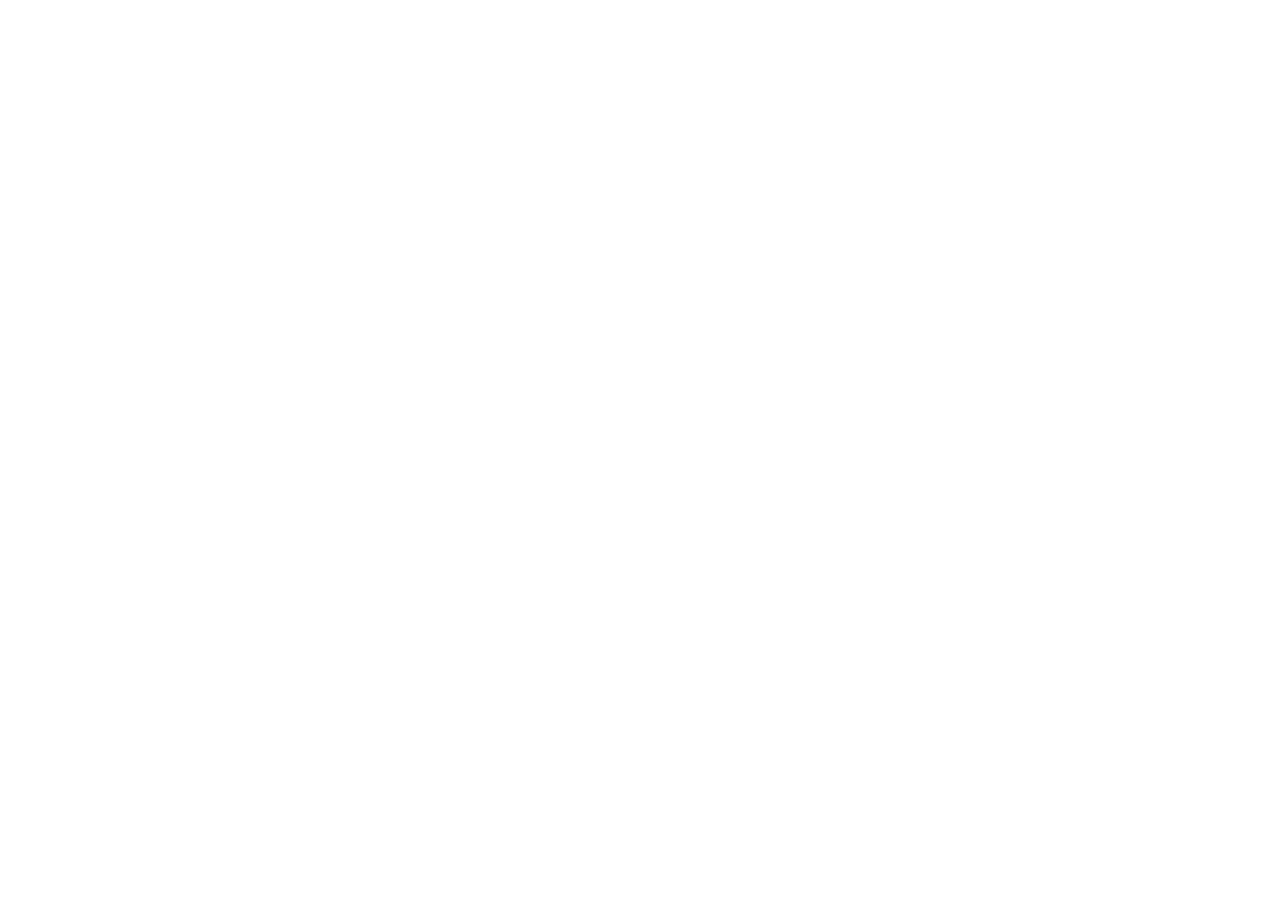
==== main.html @ b28d4fe4 "first commit" ====
<!DOCTYPE html>
<html>
    <head>
        <meta charset="utf-8">
        <meta http-equiv="X-UA-Compatible" content="IE=edge">
        <title></title>
        <meta name="description" content="">
        <meta name="viewport" content="width=device-width, initial-scale=1">
        <link rel="stylesheet" href="">
    </head>
    <body>
        <script src="Hash/hashes.js"></script>
        <script type="module" src="Hash/sha256.js"></script>
        <script type="module" src="chain/merkleTree.js"></script>
        <script type="module" src="chain/chain.js"></script>
        <script type="module" src="chain/main.js"></script>
    </body>
</html>
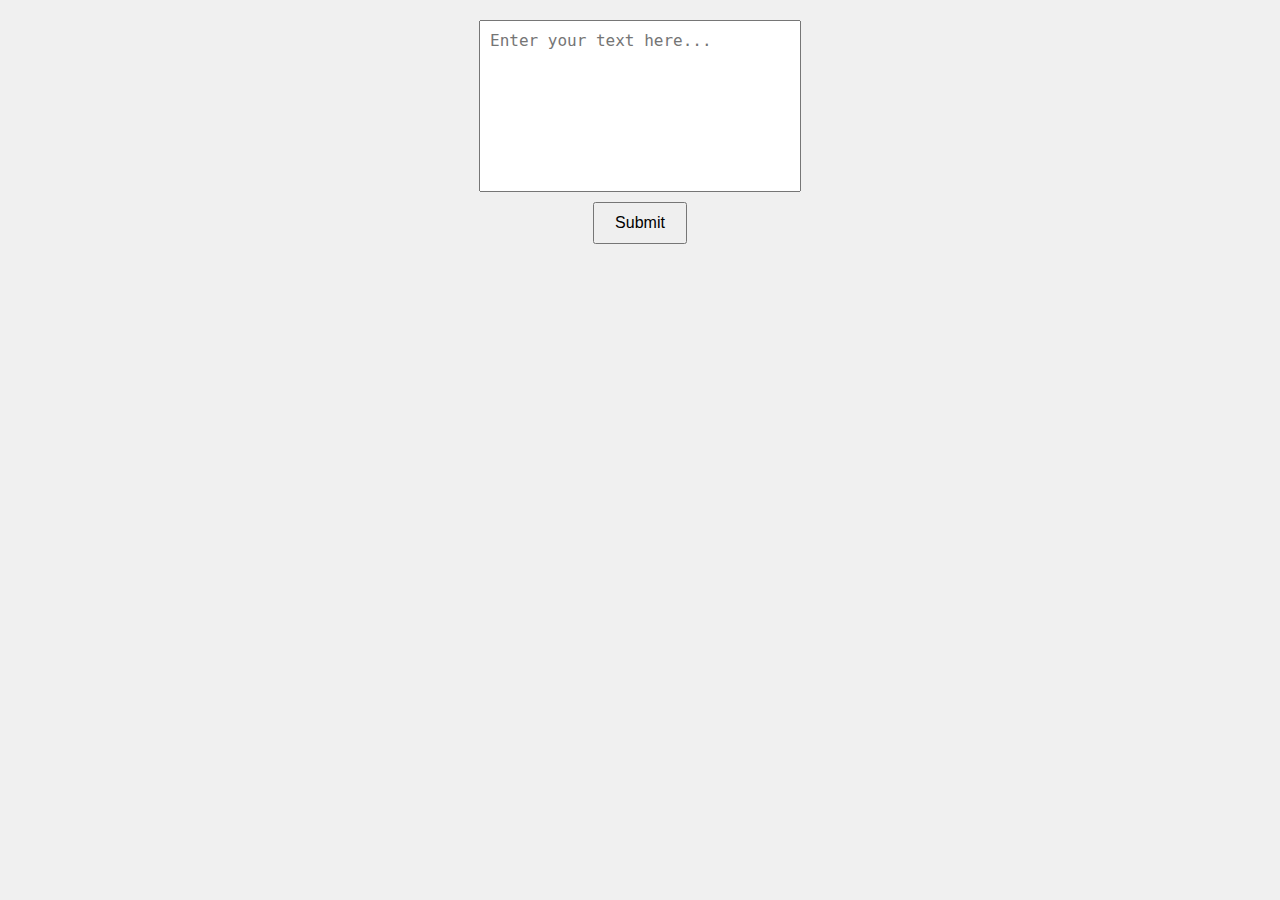
==== commit 370721bf: "Added html and css file" ====
--- a/main.html
+++ b/main.html
@@ -3,12 +3,18 @@
     <head>
         <meta charset="utf-8">
         <meta http-equiv="X-UA-Compatible" content="IE=edge">
-        <title></title>
+        <title>Chain Link</title>
         <meta name="description" content="">
         <meta name="viewport" content="width=device-width, initial-scale=1">
-        <link rel="stylesheet" href="">
+        <link rel="stylesheet" href="style.css">
     </head>
     <body>
+        <div class="container">
+            <textarea placeholder="Enter your text here..." id="textInput"></textarea>
+            <button class="btn" id="btn">Submit</button>
+            <div class="cards-container" id="cardsContainer"></div>
+        </div>
+
         <script src="Hash/hashes.js"></script>
         <script type="module" src="Hash/sha256.js"></script>
         <script type="module" src="chain/merkleTree.js"></script>
--- a/style.css
+++ b/style.css
@@ -0,0 +1,47 @@
+body {
+    display: flex;
+    justify-content: center;
+    align-items: flex-start;
+    height: 100vh;
+    margin: 0;
+    background-color: #f0f0f0;
+}
+
+.container {
+    display: flex;
+    flex-direction: column;
+    align-items: center;
+    margin-top: 20px;
+    /* Optional: Adjust to move further down from the top */
+    gap: 10px;
+}
+
+textarea {
+    width: 300px;
+    height: 150px;
+    padding: 10px;
+    font-size: 16px;
+    resize: none;
+    /* Prevents resizing */
+}
+
+button {
+    padding: 10px 20px;
+    font-size: 16px;
+    cursor: pointer;
+}
+
+.cards-container {
+    display: grid;
+    grid-template-columns: repeat(3, 1fr);
+    gap: 10px;
+    margin-top: 20px;
+    width: 80%;
+}
+.card {
+    background-color: white;
+    padding: 15px;
+    box-shadow: 0 4px 8px rgba(0, 0, 0, 0.1);
+    border-radius: 8px;
+    text-align: center;
+}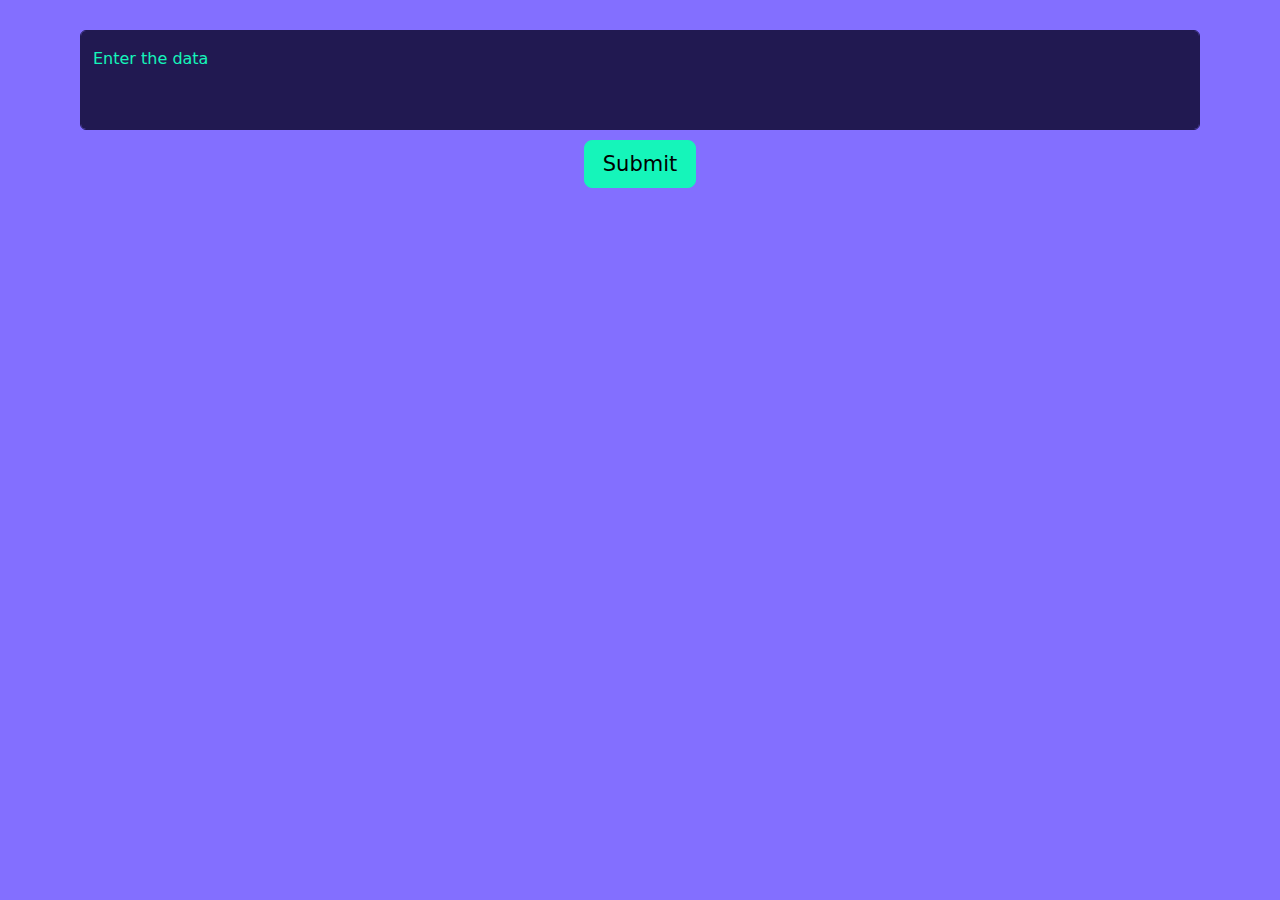
==== commit 5e2f00b6: "Implemented the UI" ====
--- a/main.html
+++ b/main.html
@@ -6,19 +6,32 @@
         <title>Chain Link</title>
         <meta name="description" content="">
         <meta name="viewport" content="width=device-width, initial-scale=1">
+        <link href="https://cdn.jsdelivr.net/npm/bootstrap@5.3.3/dist/css/bootstrap.min.css" rel="stylesheet"
+            integrity="sha384-QWTKZyjpPEjISv5WaRU9OFeRpok6YctnYmDr5pNlyT2bRjXh0JMhjY6hW+ALEwIH" crossorigin="anonymous">
         <link rel="stylesheet" href="style.css">
     </head>
     <body>
         <div class="container">
-            <textarea placeholder="Enter your text here..." id="textInput"></textarea>
-            <button class="btn" id="btn">Submit</button>
-            <div class="cards-container" id="cardsContainer"></div>
+            <div class="form-floating">
+                <textarea class="form-control" placeholder="Enter the data"
+                    style="height: 100px; background-color: #211951;border-color: #211951; color: #15F5BA;" 
+                    id="floatingTextarea2"></textarea>
+                <label for="floatingTextarea">Enter the data</label>
+            </div>
+            <button type="button" class="btn btn-light btn-lg" id="btn"
+                style="background-color: #15F5BA; border-color: #15F5BA; font-size: 21px;">Submit</button>
+            <div class="cards-container" id="cards-container">
+            </div>
         </div>
 
+        <script src="https://cdn.jsdelivr.net/npm/bootstrap@5.3.3/dist/js/bootstrap.bundle.min.js"
+            integrity="sha384-YvpcrYf0tY3lHB60NNkmXc5s9fDVZLESaAA55NDzOxhy9GkcIdslK1eN7N6jIeHz"
+            crossorigin="anonymous"></script>
         <script src="Hash/hashes.js"></script>
         <script type="module" src="Hash/sha256.js"></script>
         <script type="module" src="chain/merkleTree.js"></script>
         <script type="module" src="chain/chain.js"></script>
         <script type="module" src="chain/main.js"></script>
     </body>
+
 </html>--- a/style.css
+++ b/style.css
@@ -4,44 +4,76 @@
     align-items: flex-start;
     height: 100vh;
     margin: 0;
-    background-color: #f0f0f0;
+    background: #836FFF; 
+
 }
 
 .container {
     display: flex;
     flex-direction: column;
     align-items: center;
-    margin-top: 20px;
+    margin-top: 30px;
     /* Optional: Adjust to move further down from the top */
     gap: 10px;
 }
 
-textarea {
-    width: 300px;
-    height: 150px;
+.form-control {
+    width: 70rem;
+    height: 70rem;
     padding: 10px;
     font-size: 16px;
     resize: none;
     /* Prevents resizing */
 }
 
+textarea {
+    background: #F0F3FF;
+    color: #211951;
+    border-color: #F0F3FF;
+}
+
 button {
     padding: 10px 20px;
     font-size: 16px;
     cursor: pointer;
+    width: 7rem;
+    height: 3rem;
+    color: #211951;
 }
 
 .cards-container {
     display: grid;
-    grid-template-columns: repeat(3, 1fr);
-    gap: 10px;
+    grid-template-columns: repeat(6, 0fr);
     margin-top: 20px;
-    width: 80%;
 }
-.card {
+/* .card {
     background-color: white;
     padding: 15px;
     box-shadow: 0 4px 8px rgba(0, 0, 0, 0.1);
     border-radius: 8px;
     text-align: center;
+} */
+
+.card {
+    background-color: #211951;
+    padding: 20px;
+    box-shadow: 0 4px 8px rgba(0, 0, 0, 0.1);
+    border-radius: 8px;
+    width: 26rem;
+    margin: 20px;
+    text-align: left;
+    color: #15F5BA;
+}
+.card h3 {
+    margin-top: 0;
+    border-bottom: 2px solid #15F5BA;
+    padding-bottom: 10px;
+}
+.card p {
+    margin: 10px 0;
+    word-wrap: break-word;
+}
+
+label {
+    color: #15F5BA;
 }